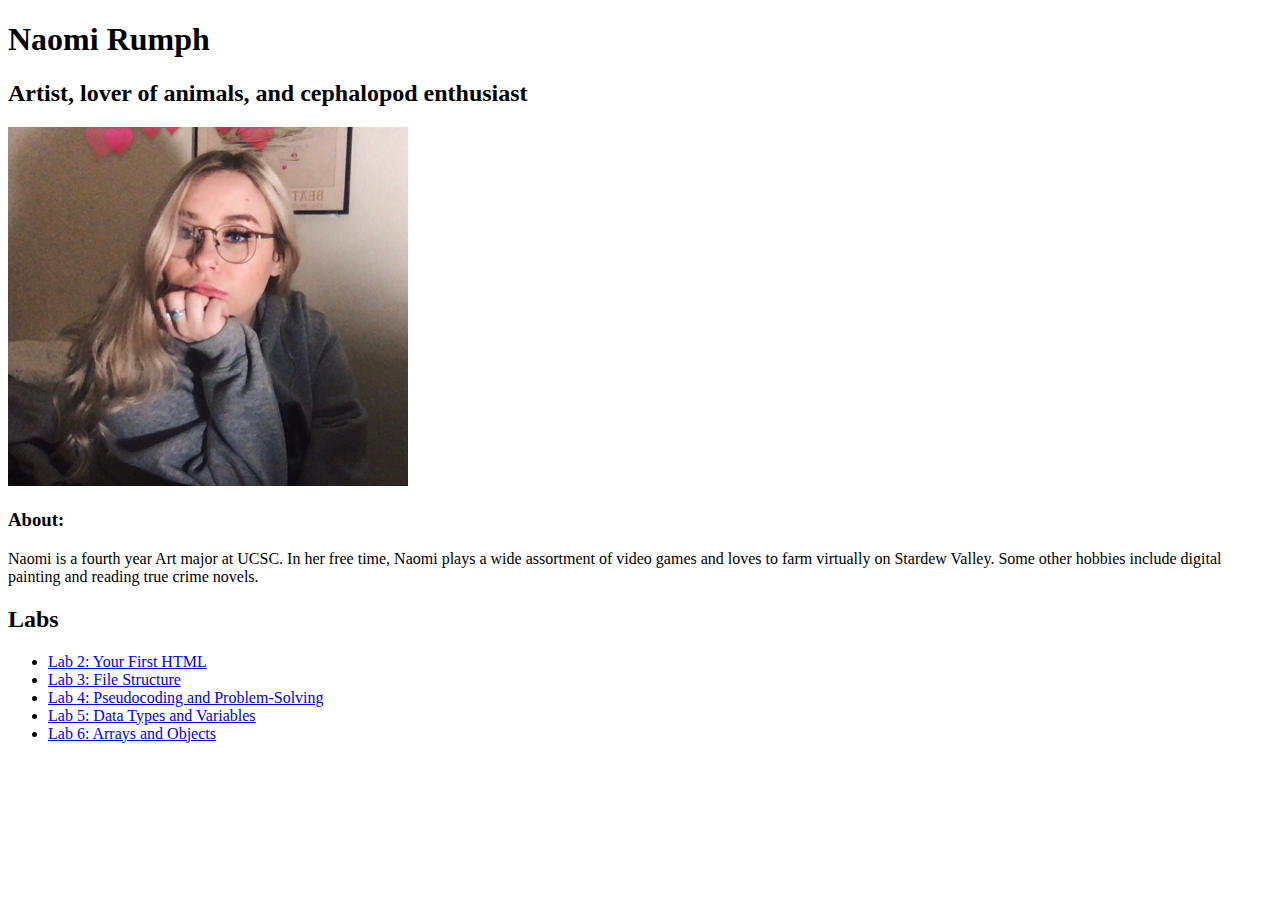
==== index.html @ 4896b708 "Add files via upload" ====
<!DOCTYPE html>
<html>
<head>
	<title>Naomi Rumph's Homepage</title>
	<link rel="stylesheet" type="text/css" href="css/site.css">
</head>
<body>
	<main>
    <h1> Naomi Rumph </h1>
	<h2>Artist, lover of animals, and cephalopod enthusiast</h2>
		<img src="img/photoboothportrait.jpg" width=400 length=400/>
  <h3> About: </h3>
  <p> Naomi is a fourth year Art major at UCSC.  In her free time,
    Naomi plays a wide assortment of video games and loves to
   farm virtually on Stardew Valley. Some other hobbies include digital
    painting and reading true crime novels. </p>
	<div class="assignments major-section">
		<h2>Labs</h2>
		<ul>
			<li><a href="lab2/index.html">Lab 2: Your First HTML</a></li>
			<li><a href="lab3/index.html">Lab 3: File Structure<a/></li>
			<li><a href="lab4/index.html">Lab 4: Pseudocoding and Problem-Solving<a/></li>
			<li><a href="lab5/index.html">Lab 5: Data Types and Variables</a></li>
			<li><a href="lab6/index.html/">Lab 6: Arrays and Objects</a></li>
		</ul>
	</div>

	</body>
	</html>
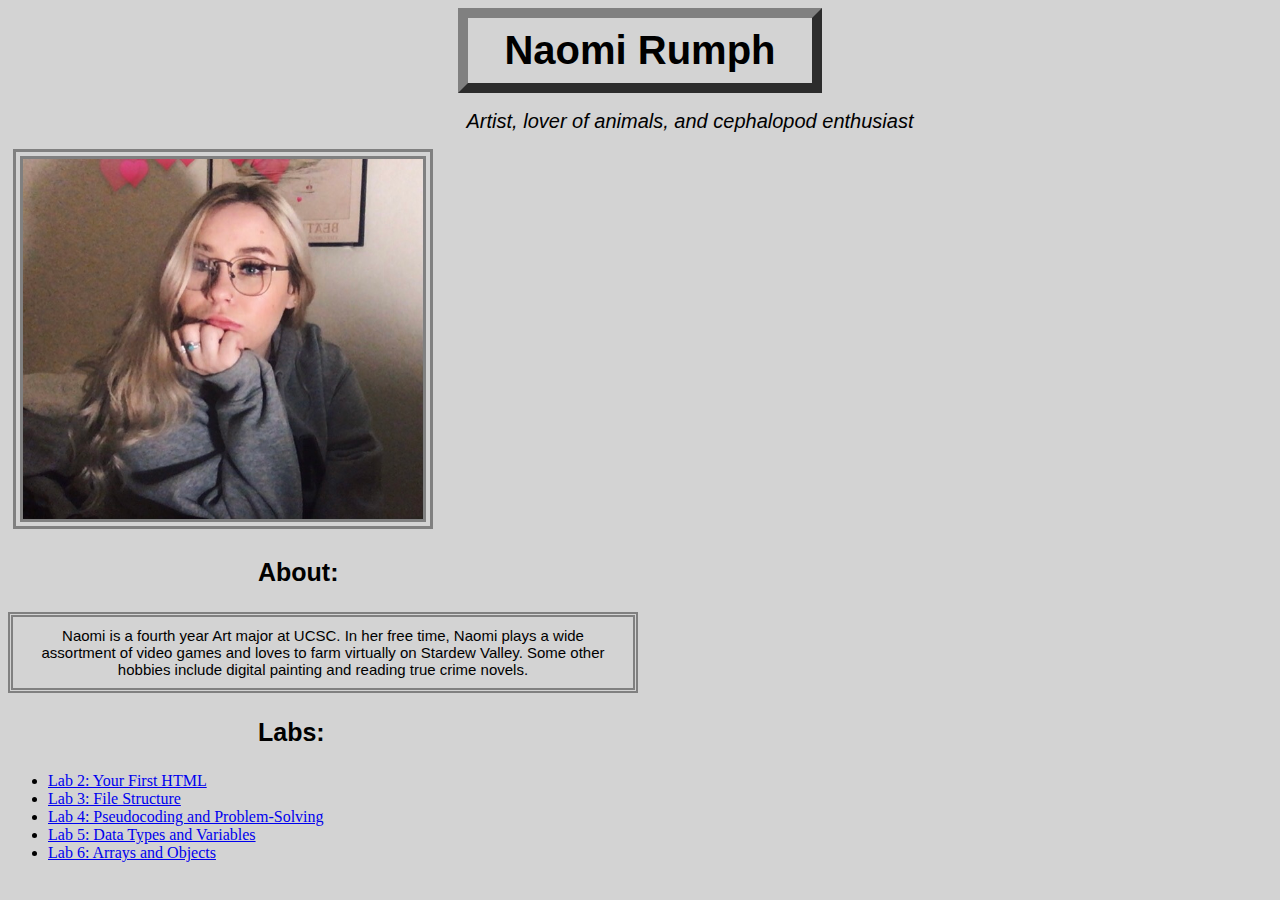
==== commit 47879263: "updated lab 6" ====
--- a/index.html
+++ b/index.html
@@ -15,7 +15,7 @@
    farm virtually on Stardew Valley. Some other hobbies include digital
     painting and reading true crime novels. </p>
 	<div class="assignments major-section">
-		<h2>Labs</h2>
+		<h3>Labs:</h3>
 		<ul>
 			<li><a href="lab2/index.html">Lab 2: Your First HTML</a></li>
 			<li><a href="lab3/index.html">Lab 3: File Structure<a/></li>
--- a/css/site.css
+++ b/css/site.css
@@ -0,0 +1,53 @@
+body {
+  background-color: lightgrey;
+}
+h1 {
+  border: 10px outset grey;
+  font-family: Arial, Helvetica, sans-serif;
+  text-align: center;
+  padding: 10px;
+  margin-left: 450px;
+  margin-right: 450px;
+  margin-top: auto;
+  margin-bottom: auto;
+  color: black;
+  font-size: 40px;
+}
+h2 {
+  font-family: Arial, Helvetica, sans-serif;
+  margin-left: 100px;
+  text-align: center;
+  font-size: 20px;
+  font-weight: lighter;
+  font-style: italic;
+}
+h3 {
+  font-family: Arial, Helvetica, sans-serif;
+  font-weight: bolder;
+  font-size: 25px;
+  margin-left: 250px;
+}
+p {
+  border: 5px double grey;
+  width: 600px;
+  height: 51px;
+  font-family: Arial, Helvetica, sans-serif;
+  font-size: 15px;
+  text-align: center;
+  padding: 10px;
+  color: black;
+  font-weight: lighter;
+}
+img {
+  margin-left: 5px;
+  border: 10px double grey;
+}
+div p {
+  background-color: powderblue;
+    h1 {
+      font-family: Arial, Helvetica, sans-serif;
+      font-size: 30px;
+      border: 8px inset grey;
+    }
+
+}
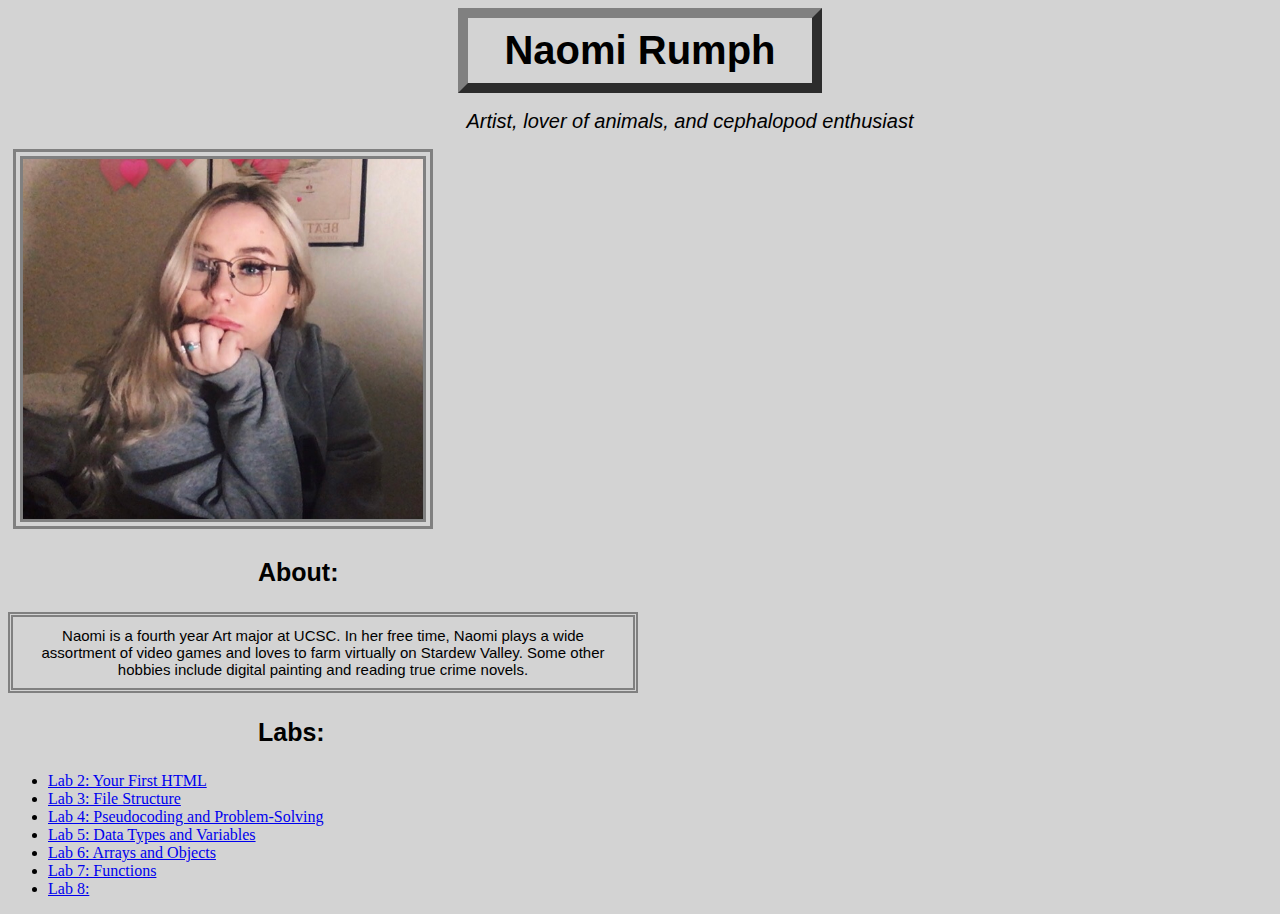
==== commit ce48e9a2: "Update index.html" ====
--- a/index.html
+++ b/index.html
@@ -22,6 +22,8 @@
 			<li><a href="lab4/index.html">Lab 4: Pseudocoding and Problem-Solving<a/></li>
 			<li><a href="lab5/index.html">Lab 5: Data Types and Variables</a></li>
 			<li><a href="lab6/index.html/">Lab 6: Arrays and Objects</a></li>
+			<li><a href="lab6/index.html/">Lab 7: Functions</a></li>
+			<li><a href="lab8/index.html/">Lab 8:</a></li>
 		</ul>
 	</div>
 
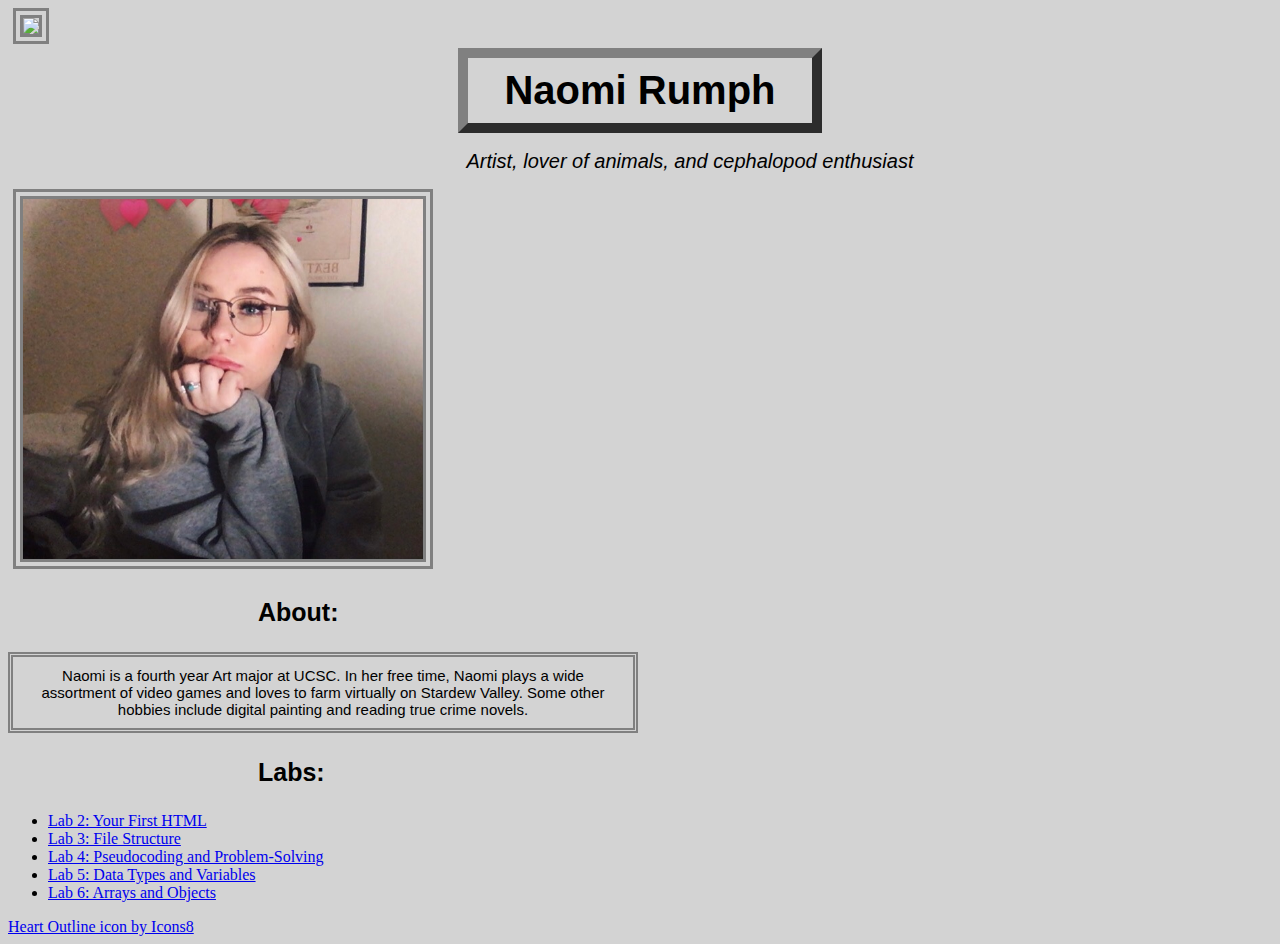
==== commit 545d9d06: "Update index.html" ====
--- a/index.html
+++ b/index.html
@@ -2,6 +2,7 @@
 <html>
 <head>
 	<title>Naomi Rumph's Homepage</title>
+	<img src="https://img.icons8.com/ios/50/000000/hearts--v2.png"/>
 	<link rel="stylesheet" type="text/css" href="css/site.css">
 </head>
 <body>
@@ -22,10 +23,8 @@
 			<li><a href="lab4/index.html">Lab 4: Pseudocoding and Problem-Solving<a/></li>
 			<li><a href="lab5/index.html">Lab 5: Data Types and Variables</a></li>
 			<li><a href="lab6/index.html/">Lab 6: Arrays and Objects</a></li>
-			<li><a href="lab6/index.html/">Lab 7: Functions</a></li>
-			<li><a href="lab8/index.html/">Lab 8:</a></li>
 		</ul>
 	</div>
-
+	<a href="https://icons8.com/icon/mS5asCHS54e8/heart-outline">Heart Outline icon by Icons8</a>
 	</body>
 	</html>
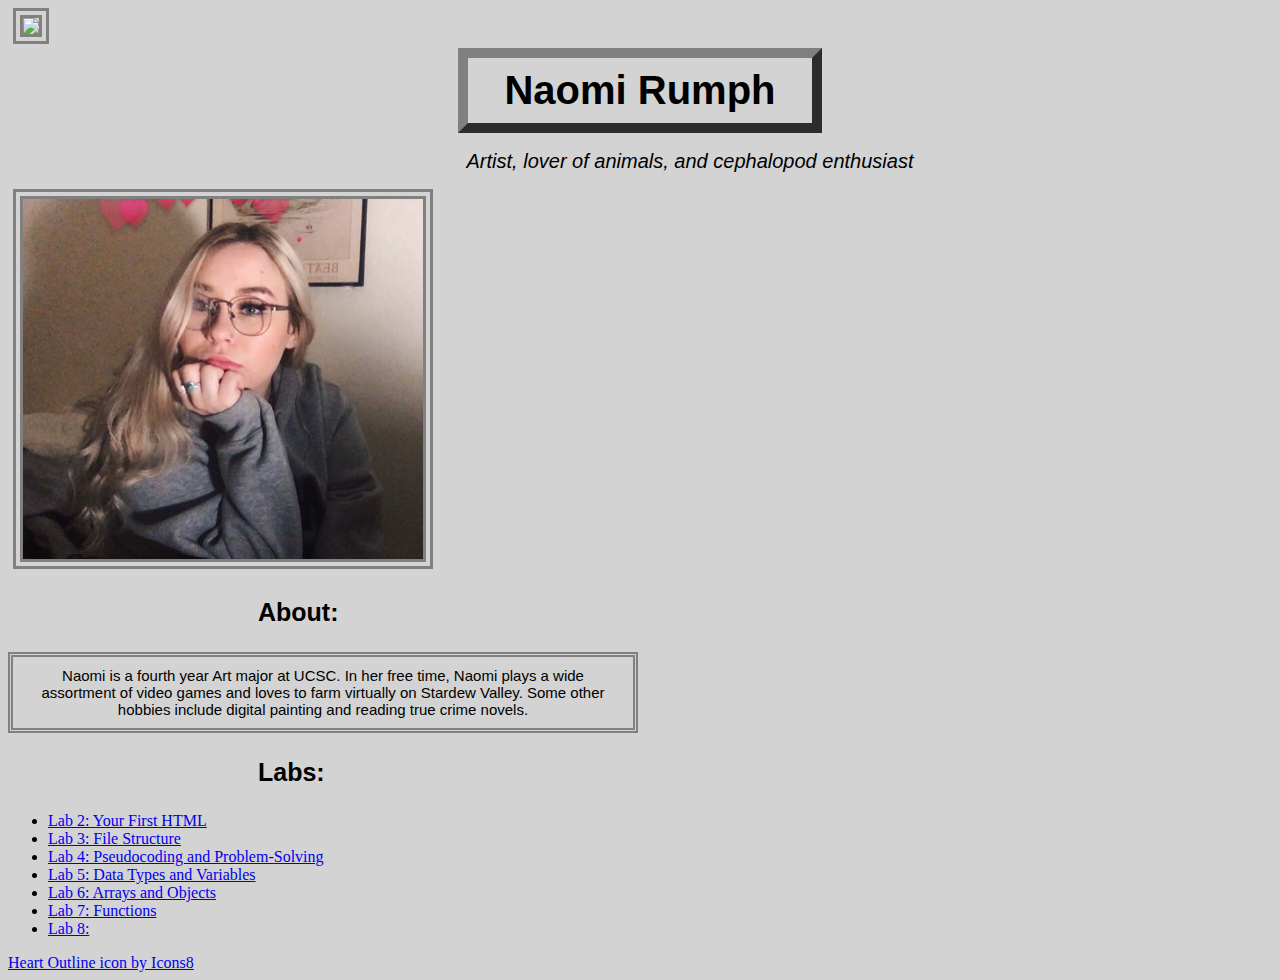
==== commit d4acab6f: "Merge branch 'master' of https://github.com/naomirumph/art101" ====
--- a/index.html
+++ b/index.html
@@ -23,6 +23,8 @@
 			<li><a href="lab4/index.html">Lab 4: Pseudocoding and Problem-Solving<a/></li>
 			<li><a href="lab5/index.html">Lab 5: Data Types and Variables</a></li>
 			<li><a href="lab6/index.html/">Lab 6: Arrays and Objects</a></li>
+			<li><a href="lab6/index.html/">Lab 7: Functions</a></li>
+			<li><a href="lab8/index.html/">Lab 8:</a></li>
 		</ul>
 	</div>
 	<a href="https://icons8.com/icon/mS5asCHS54e8/heart-outline">Heart Outline icon by Icons8</a>
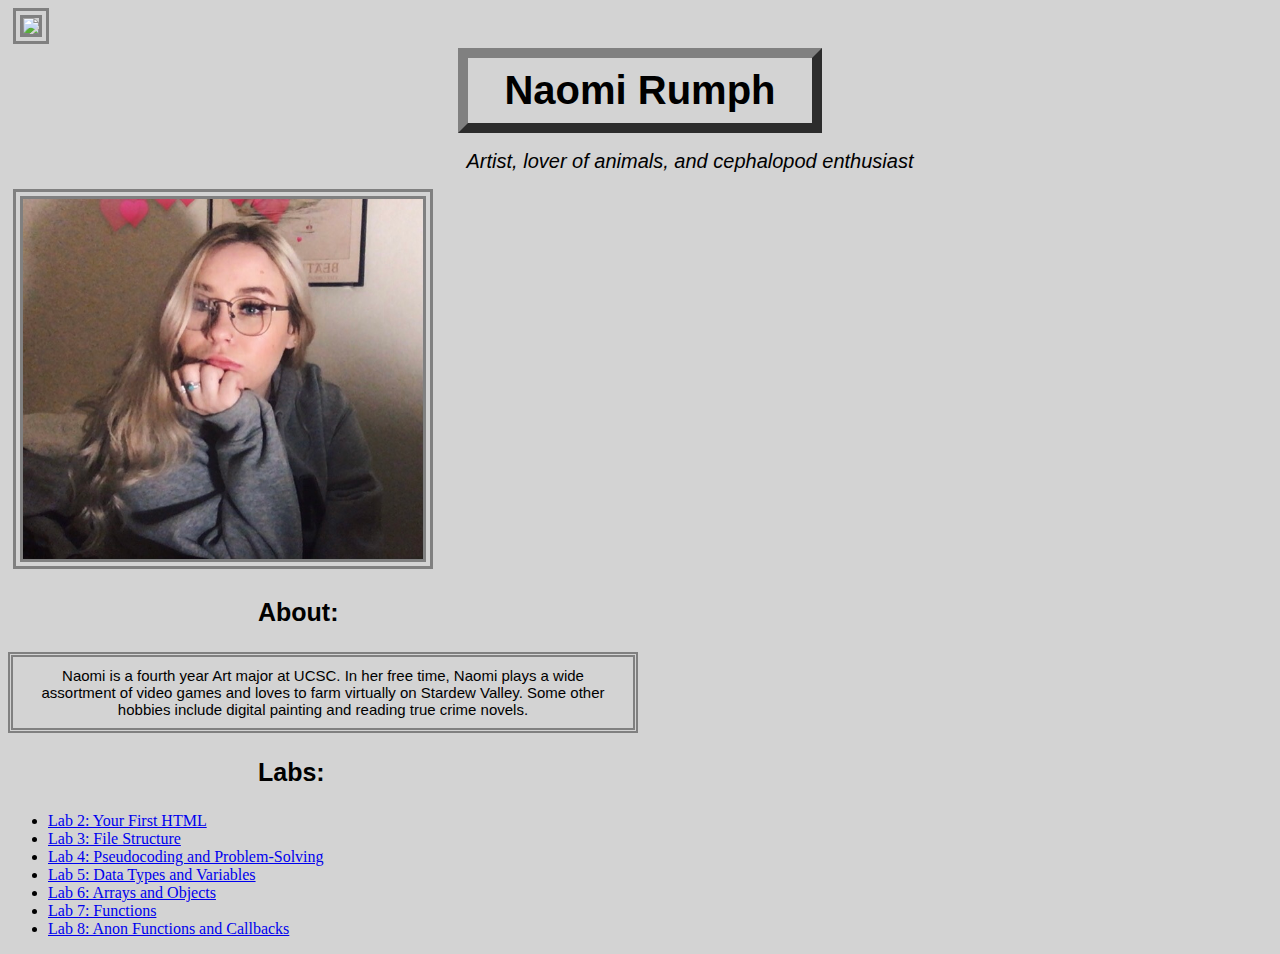
==== commit 516d9b02: "Update index.html" ====
--- a/index.html
+++ b/index.html
@@ -23,10 +23,9 @@
 			<li><a href="lab4/index.html">Lab 4: Pseudocoding and Problem-Solving<a/></li>
 			<li><a href="lab5/index.html">Lab 5: Data Types and Variables</a></li>
 			<li><a href="lab6/index.html/">Lab 6: Arrays and Objects</a></li>
-			<li><a href="lab6/index.html/">Lab 7: Functions</a></li>
-			<li><a href="lab8/index.html/">Lab 8:</a></li>
+			<li><a href="lab7/index.html/">Lab 7: Functions</a></li>
+			<li><a href="lab8/index.html/">Lab 8: Anon Functions and Callbacks</a></li>
 		</ul>
 	</div>
-	<a href="https://icons8.com/icon/mS5asCHS54e8/heart-outline">Heart Outline icon by Icons8</a>
 	</body>
 	</html>
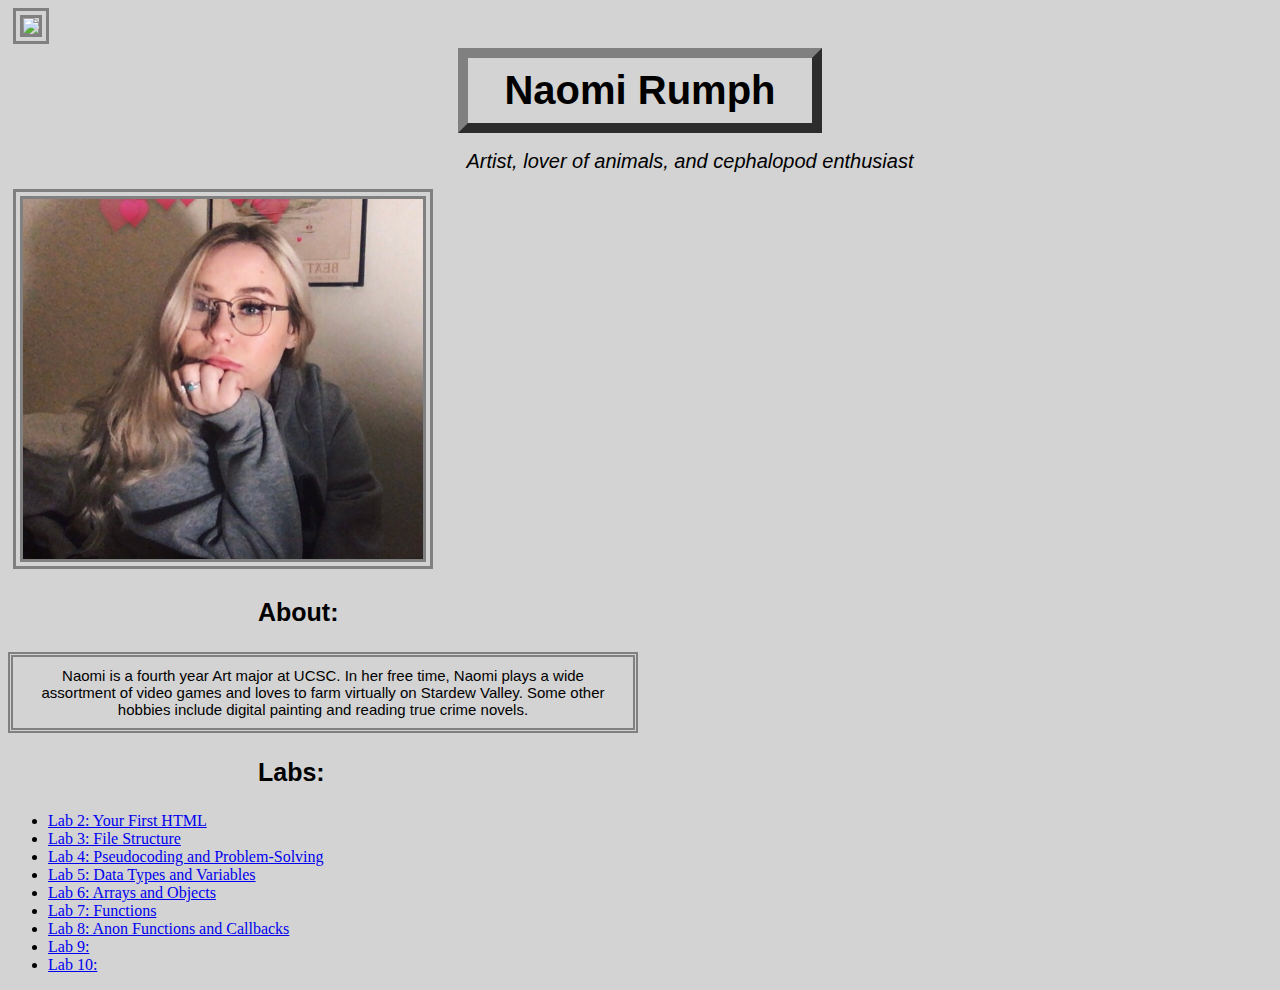
==== commit 8677343d: "more labs" ====
--- a/index.html
+++ b/index.html
@@ -25,6 +25,8 @@
 			<li><a href="lab6/index.html/">Lab 6: Arrays and Objects</a></li>
 			<li><a href="lab7/index.html/">Lab 7: Functions</a></li>
 			<li><a href="lab8/index.html/">Lab 8: Anon Functions and Callbacks</a></li>
+			<li><a href="lab9/index.html">Lab 9: </a></li>
+			<li><a href="lab9/index.html">Lab 10: </a></li>
 		</ul>
 	</div>
 	</body>
